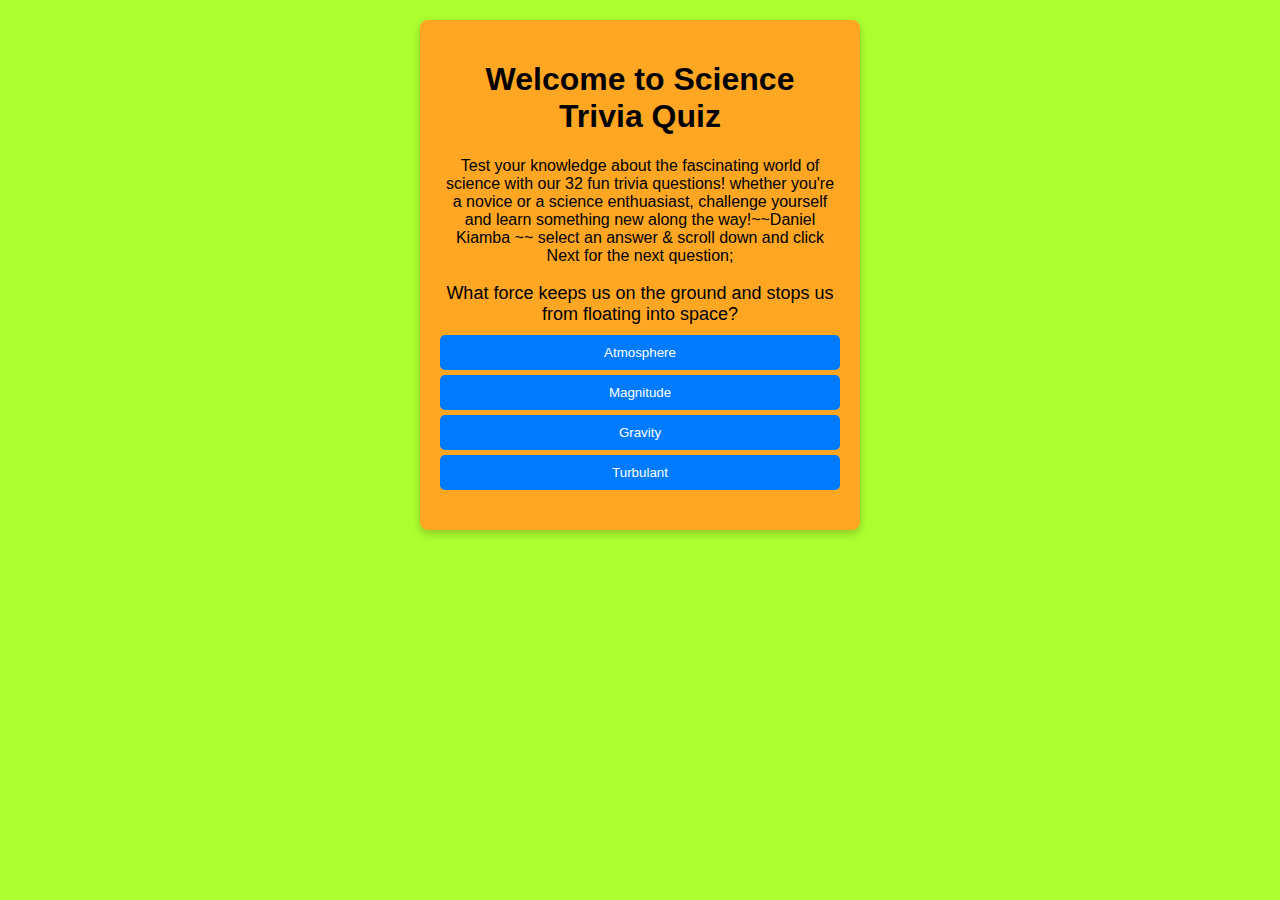
==== quiz.html @ 31a7c87c "added trivia quiz" ====
<!DOCTYPE html>
<html lang="en">
<head>
    <meta charset="UTF-8">
    <meta name="viewport" content="width=device-width, initial-scale=1.0">
    <title>Computer Hardware Quiz</title>
    <style>
        body {
            font-family: Arial, sans-serif;
            text-align: center;
            /*background-color: #f4f4f4; */
            background-color: greenyellow;
            margin: 20px;
        }
        .quiz-container {
            background: #ffa723;
            padding: 20px;
            max-width: 400px;
            margin: auto;
            box-shadow: 0px 4px 8px rgba(0,0,0,0.2);
            border-radius: 8px;
        }
        .question {
            font-size: 18px;
            margin-bottom: 10px;
        }
        .answers button, #next-btn, #restart-btn {
            display: block;
            width: 100%;
            padding: 10px;
            margin: 5px 0;
            border: none;
            background: #007BFF;
            color: white;
            cursor: pointer;
            border-radius: 5px;
        }
        .answers button:hover, #next-btn:hover, #restart-btn:hover {
            background: #0056b3;
        }
        #result {
            margin-top: 15px;
            font-size: 20px;
            font-weight: bold;
        }
        #feedback {
            margin-top: 10px;
            font-size: 16px;
            font-weight: bold;
        }
    </style>
</head>
<body>
    <div class="quiz-container">
        <h1>Welcome to Science Trivia Quiz</h1>
        <p>Test your knowledge about the fascinating world of science with our 32 fun trivia questions! whether you're a novice or a science enthuasiast, challenge yourself and learn something new along the way!~~Daniel Kiamba ~~ select an answer & scroll down and click Next for the next question; </p>
        <div id="quiz">
            <p class="question" id="question"></p>
            <div class="answers" id="answers"></div>
            <p id="feedback"></p>
            <button id="next-btn" style="display: none;">Next</button>
        </div>
        <p id="result"></p>
        <button id="restart-btn" style="display: none;">Restart Quiz</button>
    </div>

    <script>

const quizData = [
{ question: "What force keeps us on the ground and stops us from floating into space?", correct: "Gravity", options: ["Atmosphere", "Magnitude", "Gravity", "Turbulant"] },
{ question: "What is the process of water turning into vapor called", correct: "Evaporation", options: ["Condensation", "Radiation", "Precipitation", "Evaporation"] },
{ question: "What is the basic unit of life", correct: "Cell", options: ["Heart", "Organs", "Tissues", "Cell"] },
{ question: "What is the powerhouse of the cell", correct: "Mitochondria", options: ["Nucleus", "Mitochondria", "Ribosome", "Endoplasmic Reticulum"] },
{ question: "What is the largest planet in our solar system", correct: "Jupiter", options: ["Mars", "Venus", "Jupiter", "Saturn"] },
{ question: "What is the smallest planet in our solar system", correct: "Mercury", options: ["Venus", "Earth", "Mars", "Mercury"] },
{ question: "What is the closest planet to the sun", correct: "Mercury", options: ["Venus", "Earth", "Mars", "Mercury"] },
{ question: "What is the farthest planet from the sun", correct: "Neptune", options: ["Uranus", "Neptune", "Pluto", "Saturn"] },
{ question: "What is the hottest planet in our solar system", correct: "Venus", options: ["Mars", "Venus", "Jupiter", "Saturn"] },
{ question: "What is the coldest planet in our solar system", correct: "Uranus", options: ["Uranus", "Neptune", "Pluto", "Saturn"] },
{question: "What is the smallest bone in the human body", correct: "Stapes", options: ["Femur", "Tibia", "Stapes", "Fibula"] },
{question: "What is the largest bone in the human body", correct: "Femur", options: ["Femur", "Tibia", "Stapes", "Fibula"] },
{question: "What is the process of plants making their own food called", correct: "Photosynthesis", options: ["Respiration", "Transpiration", "Photosynthesis", "Germination"] },
{question: "What is the largest organ in the human body", correct: "Skin", options: ["Heart", "Liver", "Kidney", "Skin"] },
{question: "What is the smallest organ in the human body", correct: "Pineal Gland", options: ["Pineal Gland", "Thyroid Gland", "Pituitary Gland", "Adrenal Gland"] },
{question: "What is the largest mammal in the world", correct: "Blue Whale", options: ["Elephant", "Giraffe", "Blue Whale", "Hippopotamus"] },
{question: "What is the largest bird in the world", correct: "Ostrich", options: ["Eagle", "Ostrich", "Vulture", "Albatross"] },
{question: "What is the chemical sympol for oxygen", correct: "O", options: ["O", "O2", "O3", "O4"] },
{question: "What is the chemical sympol for water", correct: "H2O", options: ["H2O", "H2O2", "HO", "H3O"] },
{question: "What is the only metal that is liquid at room temperature", correct: "Mercury", options: ["Iron", "Gold", "Mercury", "Silver"] },
{question: "What is the hardest natural substance on Earth", correct: "Diamond", options: ["Gold", "Silver", "Platinum", "Diamond"] },
{question: "What is the most abundant gas in the Earth's atmosphere", correct: "Nitrogen", options: ["Oxygen", "Carbon Dioxide",
"Nitrogen", "Argon"] },
{question: "What is the most abundant element in the Earth's crust", correct: "Oxygen", options: ["Silicon", "Aluminium", "Oxygen", "Iron"] },
{question: "What is the most abundant element in the human body", correct: "Oxygen", options: ["Carbon", "Hydrogen", "Oxygen", "Nitrogen"] },
{question: "What is the most abundant element in the universe", correct: "Hydrogen", options: ["Helium", "Oxygen", "Hydrogen", "Carbon"] },
{question: "What is the most abundant metal in the Earth's crust", correct: "Aluminium", options: ["Iron", "Copper", "Aluminium", "Zinc"] },
{question: "What is the most abundant metal in the human body", correct: "Iron", options: ["Calcium", "Magnesium", "Iron", "Potassium"] },
{question: "What is the most abundant metal in the universe", correct: "Iron", options: ["Copper", "Gold", "Iron", "Silver"] },
{question: "What is the most abundant mineral in the human body", correct: "Calcium", options: ["Iron", "Magnesium", "Calcium", "Potassium"] },
{question: "What is the most abundant mineral in the Earth's crust", correct: "Feldspar", options: ["Quartz", "Feldspar", "Mica", "Pyroxene"] },
{question: "How many bones are in the human body", correct: "206", options: ["206", "208", "210", "212"] },
{question: "Which organ is responsible for producing insulin", correct:
    "pancrease", options: ["liver", "pancrease", "kidney", "heart"] }

];
        
        let currentQuestion = 0;
        let correctAnswers = 0;

        function loadQuestion() {
            document.getElementById("quiz").style.display = "block";
            document.getElementById("result").innerText = "";
            document.getElementById("restart-btn").style.display = "none";
            
            if (currentQuestion < quizData.length) {
                document.getElementById("question").innerText = quizData[currentQuestion].question;
                const answersDiv = document.getElementById("answers");
                answersDiv.innerHTML = "";
                document.getElementById("feedback").innerText = "";
                document.getElementById("next-btn").style.display = "none";
                
                quizData[currentQuestion].options.forEach(option => {
                    const btn = document.createElement("button");
                    btn.innerText = option;
                    btn.onclick = () => checkAnswer(option, btn);
                    answersDiv.appendChild(btn);
                });
            } else {
                showResult();
            }
        }

        function checkAnswer(answer) {
            if (answer === quizData[currentQuestion].correct) {
                correctAnswers++;
                document.getElementById("feedback").innerText = "Correct!";
                document.getElementById("feedback").style.color = "green";
            } else {
                document.getElementById("feedback").innerText = `Incorrect! The correct answer is ${quizData[currentQuestion].correct}.`;
                document.getElementById("feedback").style.color = "red";
            }
            document.getElementById("next-btn").style.display = "block";
        }

        document.getElementById("next-btn").addEventListener("click", () => {
            currentQuestion++;
            loadQuestion();
        });

        function showResult() {
            const percentage = Math.round((correctAnswers / quizData.length) * 100);
            let message = "";
            if (percentage >= 80) message = "Great Job!";
            else if (percentage >= 60) message = "You did good!";
            else message = "You need to study more!";
            
            document.getElementById("quiz").style.display = "none";
            document.getElementById("result").innerText = `You got ${correctAnswers} out of ${quizData.length} correct. You scored ${percentage}%. ${message}`;
            document.getElementById("restart-btn").style.display = "block";
        }

        document.getElementById("restart-btn").addEventListener("click", () => {
            currentQuestion = 0;
            correctAnswers = 0;
            loadQuestion();
        });

        loadQuestion();
    </script>
</body>
</html>
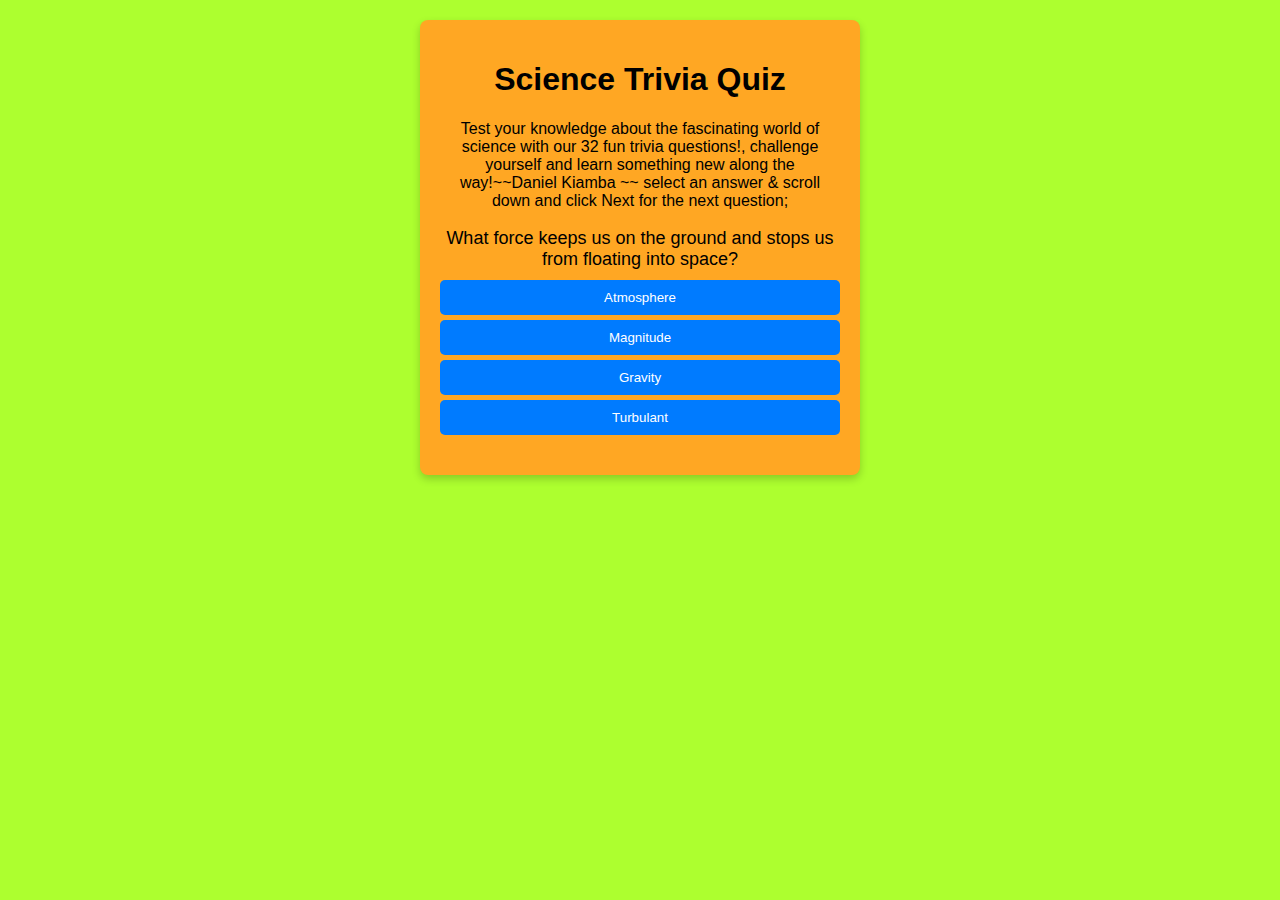
==== commit ce4fed43: "Update quiz.html" ====
--- a/quiz.html
+++ b/quiz.html
@@ -52,8 +52,8 @@
 </head>
 <body>
     <div class="quiz-container">
-        <h1>Welcome to Science Trivia Quiz</h1>
-        <p>Test your knowledge about the fascinating world of science with our 32 fun trivia questions! whether you're a novice or a science enthuasiast, challenge yourself and learn something new along the way!~~Daniel Kiamba ~~ select an answer & scroll down and click Next for the next question; </p>
+        <h1>Science Trivia Quiz</h1>
+        <p>Test your knowledge about the fascinating world of science with our 32 fun trivia questions!, challenge yourself and learn something new along the way!~~Daniel Kiamba ~~ select an answer & scroll down and click Next for the next question; </p>
         <div id="quiz">
             <p class="question" id="question"></p>
             <div class="answers" id="answers"></div>
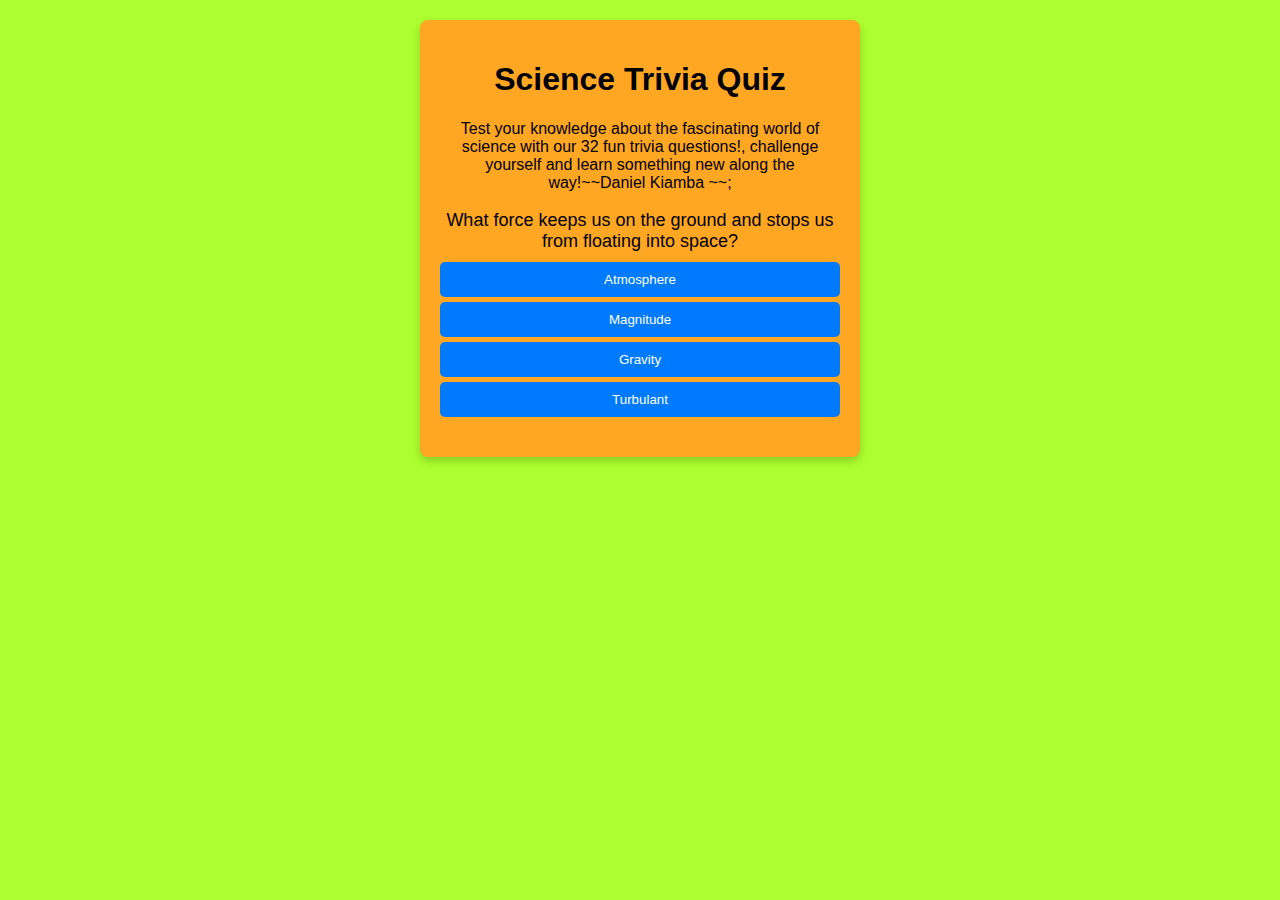
==== commit 1cc9b2d6: "Update quiz.html" ====
--- a/quiz.html
+++ b/quiz.html
@@ -53,7 +53,7 @@
 <body>
     <div class="quiz-container">
         <h1>Science Trivia Quiz</h1>
-        <p>Test your knowledge about the fascinating world of science with our 32 fun trivia questions!, challenge yourself and learn something new along the way!~~Daniel Kiamba ~~ select an answer & scroll down and click Next for the next question; </p>
+        <p>Test your knowledge about the fascinating world of science with our 32 fun trivia questions!, challenge yourself and learn something new along the way!~~Daniel Kiamba ~~; </p>
         <div id="quiz">
             <p class="question" id="question"></p>
             <div class="answers" id="answers"></div>
